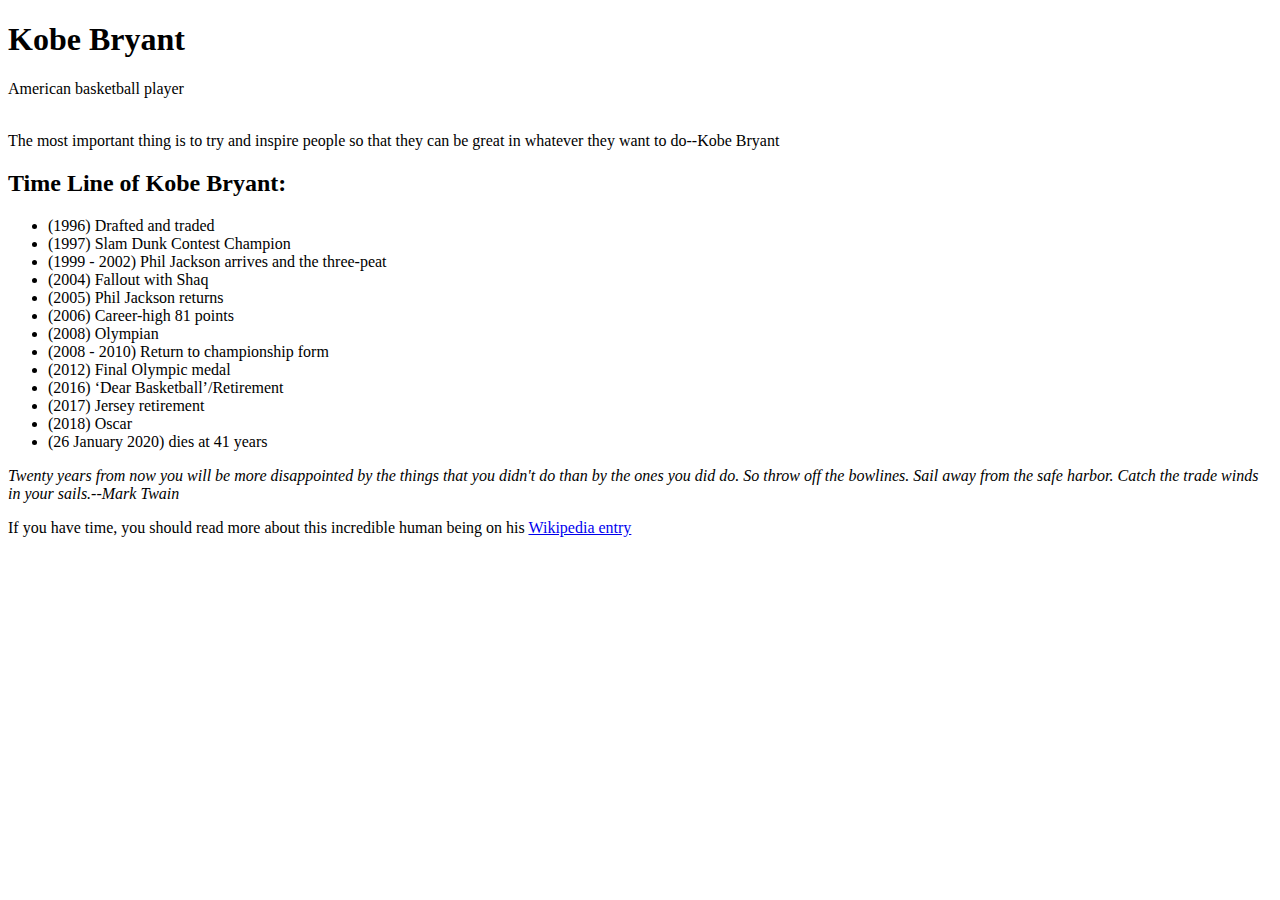
==== index.html @ 7b284f2d "tribute page" ====
<!DOCTYPE html>
<html lang="en">

<head>
    <meta charset="UTF-8">
    <meta name="viewport" content="width=device-width, initial-scale=1.0">
    <link rel="stylesheet" href="css/reset.css">
    <link rel="stylesheet" href="css/style.css">
    <title>Tribute Page</title>
</head>

<body>

    <main id="main">
        <header>
            <h1 id="title">Kobe Bryant</h1>
            <p class="p3">American basketball player</p>
        </header>
        <div id="img-div">
            <img src="media/pp.jpg" alt="" id="image">
            <figcaption id="img-caption">The most important thing is to try and inspire people so that they can be great in whatever they want to do--Kobe Bryant</figcaption>
        </div>
        <h2 id="tribute-info">Time Line of Kobe Bryant:</h2>
        <ul>
            <li>(1996) Drafted and traded</li>
            <li>(1997) Slam Dunk Contest Champion</li>
            <li>(1999 - 2002) Phil Jackson arrives and the three-peat</li>
            <li>(2004) Fallout with Shaq</li>
            <li>(2005) Phil Jackson returns</li>
            <li>(2006) Career-high 81 points</li>
            <li>(2008) Olympian</li>
            <li>(2008 - 2010) Return to championship form</li>
            <li>(2012) Final Olympic medal</li>
            <li>(2016) ‘Dear Basketball’/Retirement</li>
            <li>(2017) Jersey retirement</li>
            <li>(2018) Oscar</li>
            <li>(26 January 2020) dies at 41 years</li>
        </ul>


    </main>
    <footer>
        <i>
              <p class="p4">Twenty years from now you will be more disappointed by the things that you didn't do than by the ones you did do. So throw off the bowlines. Sail away from the safe harbor. Catch the trade winds in your sails.--Mark Twain</p>
          </i>
        <span>If you have time, you should read more about this incredible human being on his <a href="https://en.wikipedia.org/wiki/Kobe_Bryant" id="tribute-link" target="_blank">Wikipedia entry</a></span>
    </footer>



    <script src="https://cdn.freecodecamp.org/testable-projects-fcc/v1/bundle.js"></script>
</body>

</html>
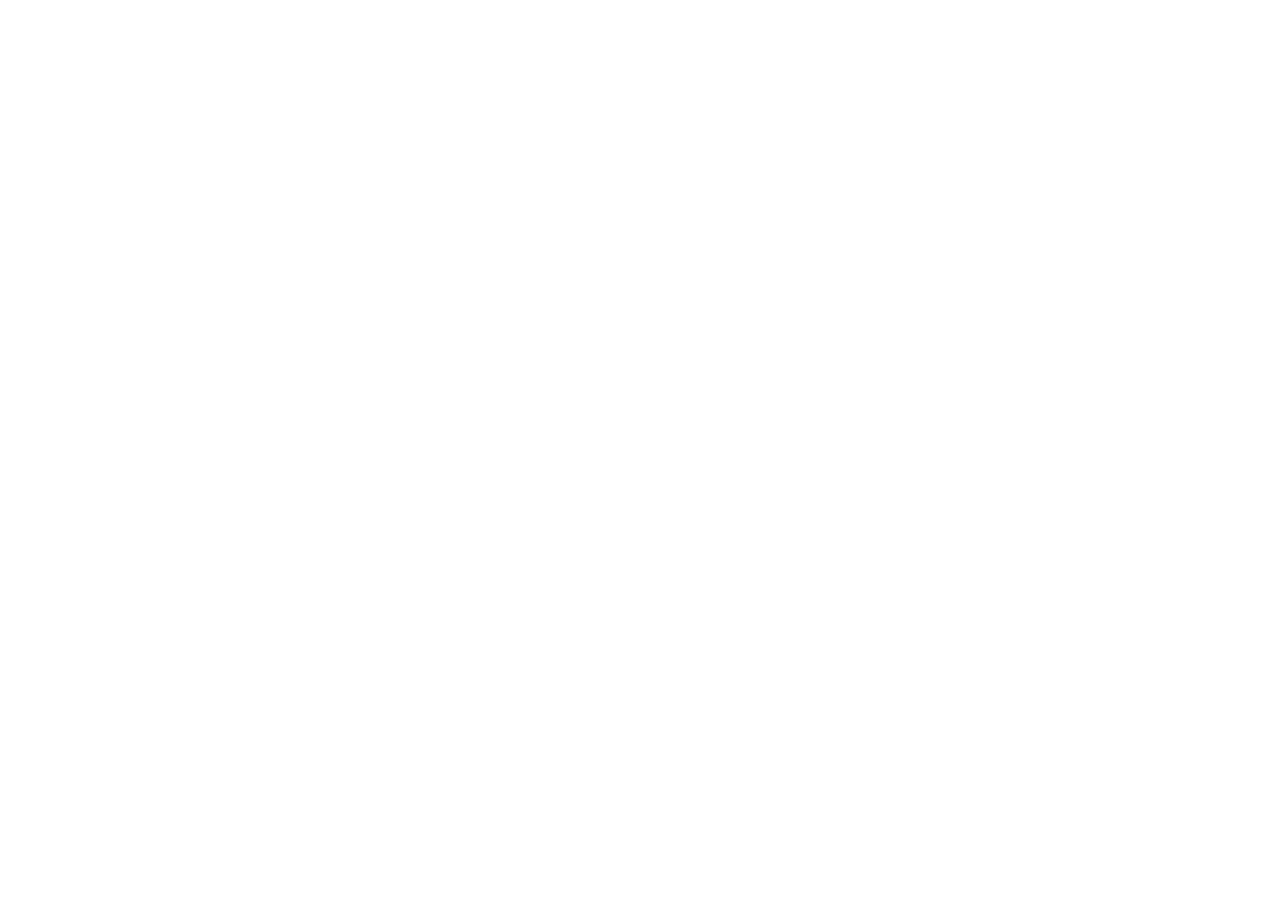
==== commit 98e16fc1: "update code base" ====
--- a/index.html
+++ b/index.html
@@ -1,4 +1,4 @@
-<!DOCTYPE html>
+<!-- <!DOCTYPE html>
 <html lang="en">
 
 <head>
@@ -51,4 +51,4 @@
     <script src="https://cdn.freecodecamp.org/testable-projects-fcc/v1/bundle.js"></script>
 </body>
 
-</html>+</html> -->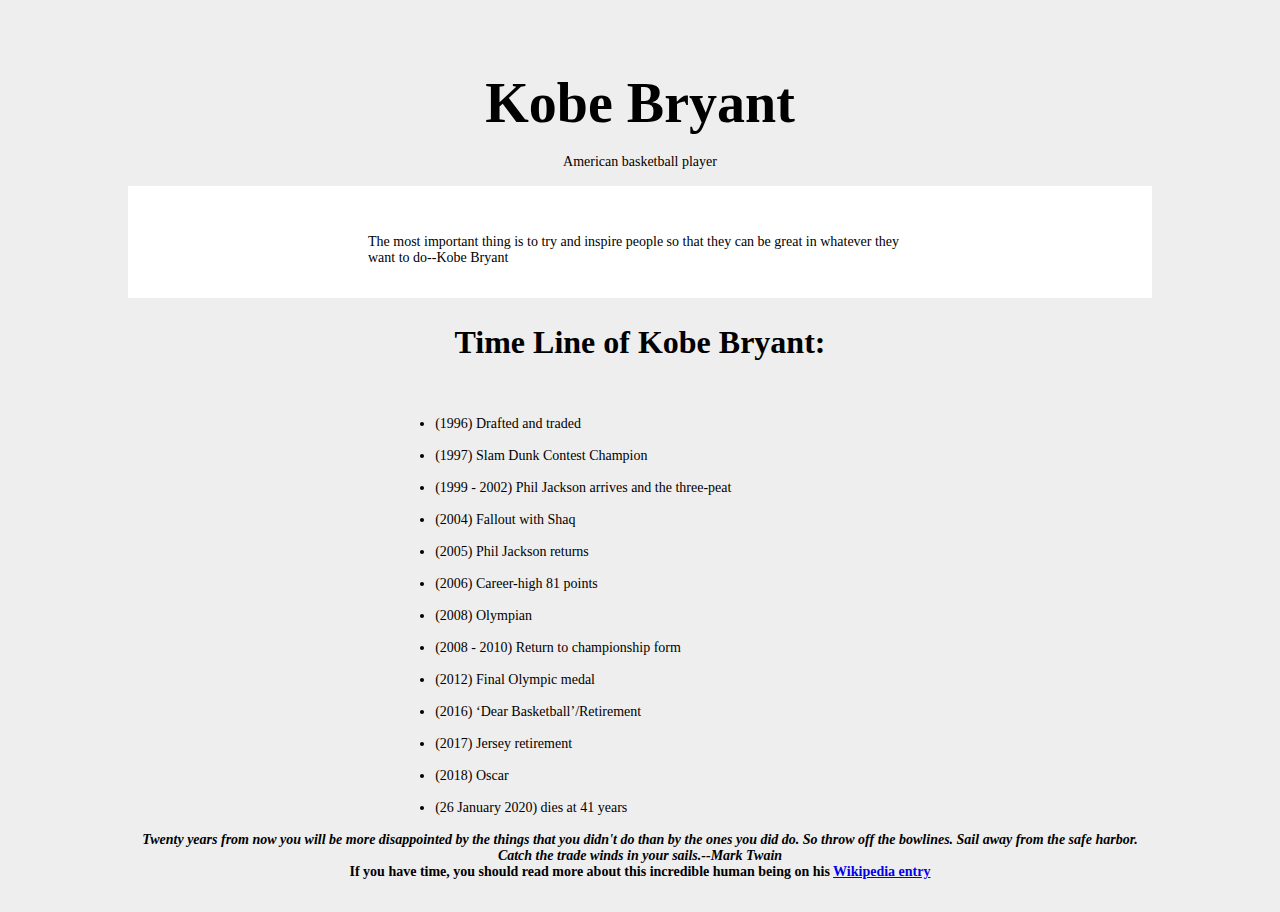
==== commit 25a4c74b: "update code base" ====
--- a/index.html
+++ b/index.html
@@ -1,4 +1,4 @@
-<!-- <!DOCTYPE html>
+<!DOCTYPE html>
 <html lang="en">
 
 <head>
@@ -51,4 +51,4 @@
     <script src="https://cdn.freecodecamp.org/testable-projects-fcc/v1/bundle.js"></script>
 </body>
 
-</html> -->+</html>--- a/css/style.css
+++ b/css/style.css
@@ -0,0 +1,102 @@
+* {
+    margin: 0;
+    padding: 0;
+}
+
+body {
+    display: flex;
+    flex-direction: column;
+    align-items: center;
+    background-color: #EEEEEE;
+    font-size: 14px;
+    width: 100%;
+    padding: 2rem 0;
+}
+
+main {
+    padding: 0 10%;
+}
+
+footer {
+    padding: 0 10%;
+    font-weight: bold;
+}
+
+h1 {
+    display: block;
+    margin-block-start: 0.67em;
+    margin-block-end: 0.67;
+    margin-inline-end: 0px;
+    margin-inline-start: 0px;
+    font-weight: bold;
+    font-size: 3.5rem;
+    line-height: 1.2;
+    color: black;
+    height: 84px;
+    text-align: center;
+}
+
+#img-div {
+    display: flex;
+    flex-direction: column;
+    background-color: white;
+    padding: 2rem 15rem;
+}
+
+img {
+    max-width: 100%;
+    display: block;
+    height: auto;
+    margin: 0 auto;
+}
+
+#img-caption {
+    padding-top: 1rem;
+}
+
+.p2 {
+    color: blue;
+    text-align: center;
+}
+
+.p3 {
+    color: black;
+    text-align: center;
+    padding-bottom: 1rem;
+}
+
+.p4 {
+    color: black;
+    text-align: center;
+}
+
+h2 {
+    display: block;
+    font-weght: lighter;
+    font-size: 2rem;
+    line-height: 0.8;
+    color: black;
+    height: 70px;
+    text-align: center;
+}
+
+ul {
+    display: flex;
+    flex-direction: column;
+    margin-left: 30%;
+}
+
+li {
+    padding-top: 1rem;
+}
+
+footer {
+    display: flex;
+    flex-direction: column;
+    align-items: center;
+    padding-top: 1rem;
+}
+
+#tribute-info {
+    padding-top: 2rem;
+}